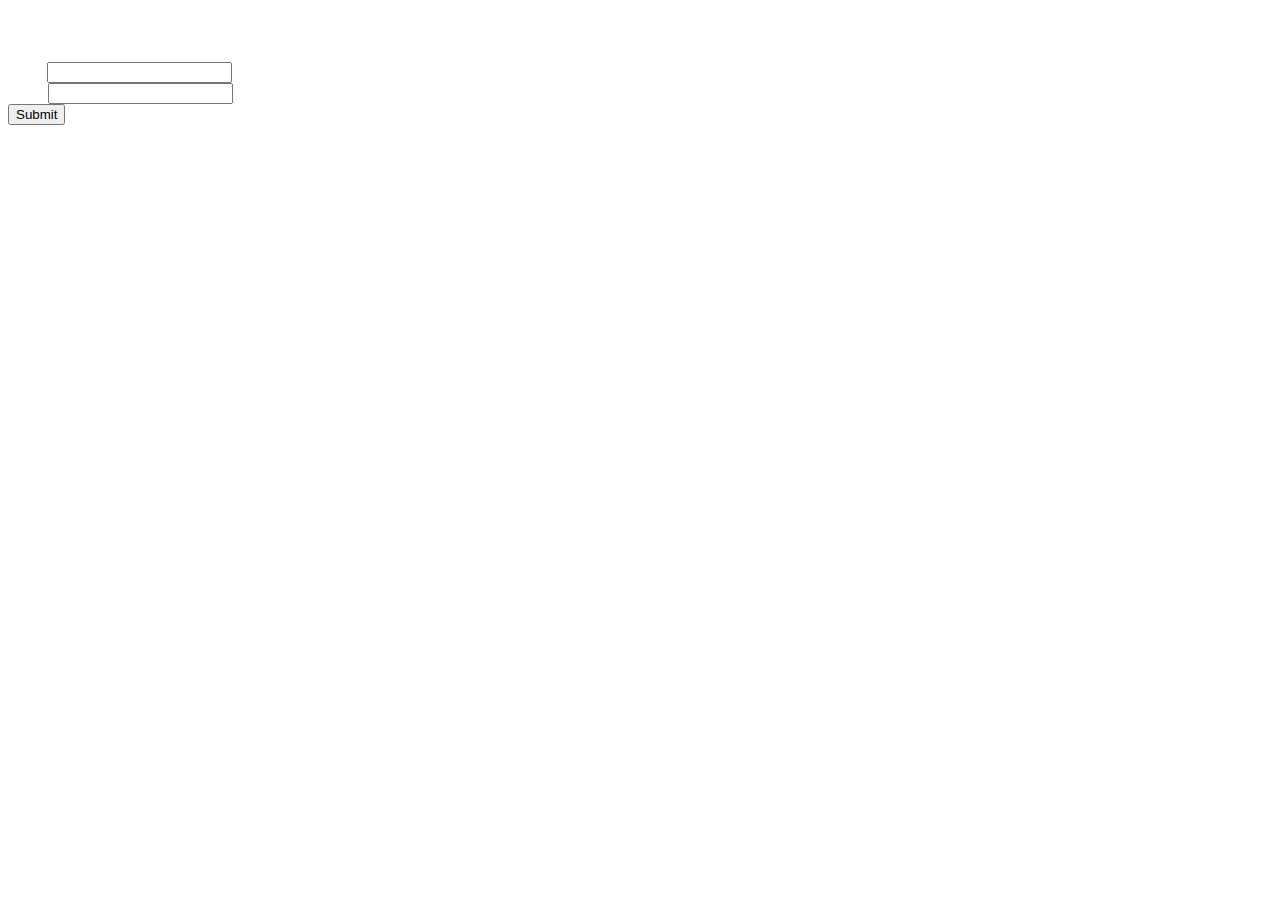
==== converter.html @ 2a77ccf4 "test" ====
<html>
	<head>
		<title>Base number Converter</title>
		<link rel="stylesheet" type="text/css" href="style.css">
		<mete name="viewport" content = "width=device-width, initial-scale=1.0">
	<head/>
	
	<body>	
	<h1>Use this Base Number Converter!</h1>
	
	
	<form action="converter.php" method="post">
	Type:<input type="text" name="arg1"><br>
	Input:<input type="text" name="arg2"><br>
	<input type="Submit">
	</form>
	
	</body>
	</html>
---- style.css ----
body{
	font-family: Arial;
	Color:White;
	background-image: url("background.jpg");
	background-repeat: no-repeat;
	background-attachment: fixed;
	background-position:Center center;
	background-size: cover;
	}
a{color:White;}
h1{text-align: center;
	font-size: 30px;}
b{color:Red;}
table{
width:100%;}
table,tr,td{
border:1px solid white;
border-collapse:collapse;}
	
* {box-sizing:border-box}

/* Slideshow container */
.slideshow-container {
  max-width: 1000px;
  position: relative;
  margin: auto;
}

.mySlides {
    display: none;
}

/* Next & previous buttons */
.prev, .next {
  cursor: pointer;
  position: absolute;
  top: 50%;
  width: auto;
  margin-top: -22px;
  padding: 16px;
  color: white;
  font-weight: bold;
  font-size: 18px;
  transition: 0.6s ease;
  border-radius: 0 3px 3px 0;
}

/* Position the "next button" to the right */
.next {
  right: 0;
  border-radius: 3px 0 0 3px;
}

/* On hover, add a black background color with a little bit see-through */
.prev:hover, .next:hover {
  background-color: rgba(0,0,0,0.8);
}

/* Caption text */
.text {
  color: #f2f2f2;
  font-size: 15px;
  padding: 8px 12px;
  position: absolute;
  bottom: 8px;
  width: 100%;
  text-align: center;
}

/* Number text (1/3 etc) */
.numbertext {
  color: #f2f2f2;
  font-size: 12px;
  padding: 8px 12px;
  position: absolute;
  top: 0;
}

/* The dots/bullets/indicators */
.dot {
  cursor:pointer;
  height: 13px;
  width: 13px;
  margin: 0 2px;
  background-color: #bbb;
  border-radius: 50%;
  display: inline-block;
  transition: background-color 0.6s ease;
}

.active, .dot:hover {
  background-color: #717171;
}

/* Fading animation */
.fade {
  -webkit-animation-name: fade;
  -webkit-animation-duration: 1.5s;
  animation-name: fade;
  animation-duration: 1.5s;
}

@-webkit-keyframes fade {
  from {opacity: .4} 
  to {opacity: 1}
}

@keyframes fade {
  from {opacity: .4} 
  to {opacity: 1}
}
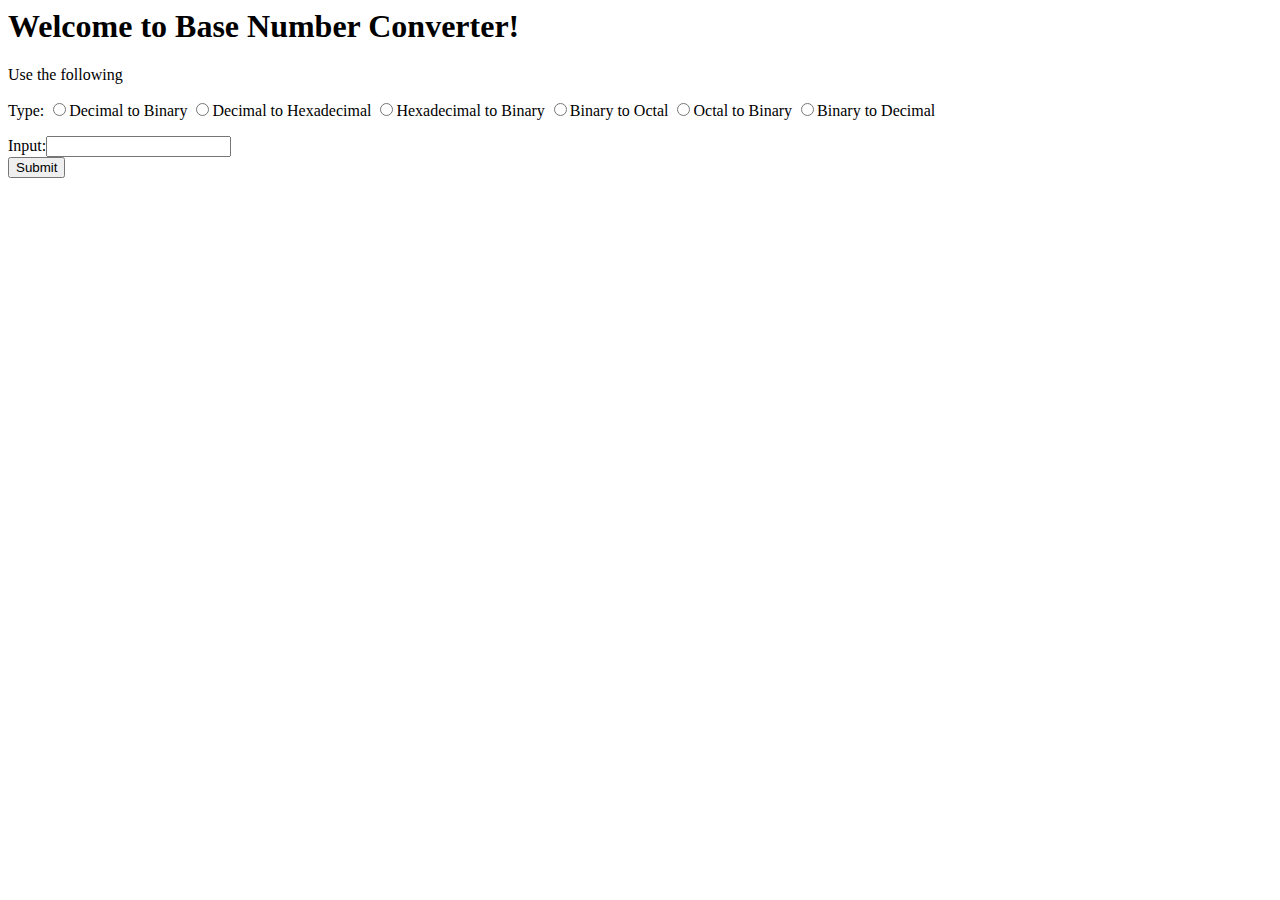
==== commit bb26045e: "test" ====
--- a/converter.html
+++ b/converter.html
@@ -1,16 +1,21 @@
 <html>
 	<head>
-		<title>Base number Converter</title>
-		<link rel="stylesheet" type="text/css" href="style.css">
-		<mete name="viewport" content = "width=device-width, initial-scale=1.0">
+		<title>Base Number Converter</title>
 	<head/>
 	
 	<body>	
-	<h1>Use this Base Number Converter!</h1>
-	
+	<h1>Welcome to Base Number Converter!</h1>
+	<p>Use the following</p>
 	
 	<form action="converter.php" method="post">
-	Type:<input type="text" name="arg1"><br>
+	
+	Type: <input type="radio" name="arg1" value="Decimal to Binary">Decimal to Binary
+                <input type="radio" name="arg1" value="Decimal to Hexadecimal">Decimal to Hexadecimal
+                <input type="radio" name="arg1" value="Hexadecimal to Binary">Hexadecimal to Binary
+                <input type="radio" name="arg1" value="Binary to Octal">Binary to Octal
+                <input type="radio" name="arg1" value="Octal to Binary">Octal to Binary
+                <input type="radio" name="arg1" value="Binary to Decimal">Binary to Decimal
+	<p> </p>
 	Input:<input type="text" name="arg2"><br>
 	<input type="Submit">
 	</form>
